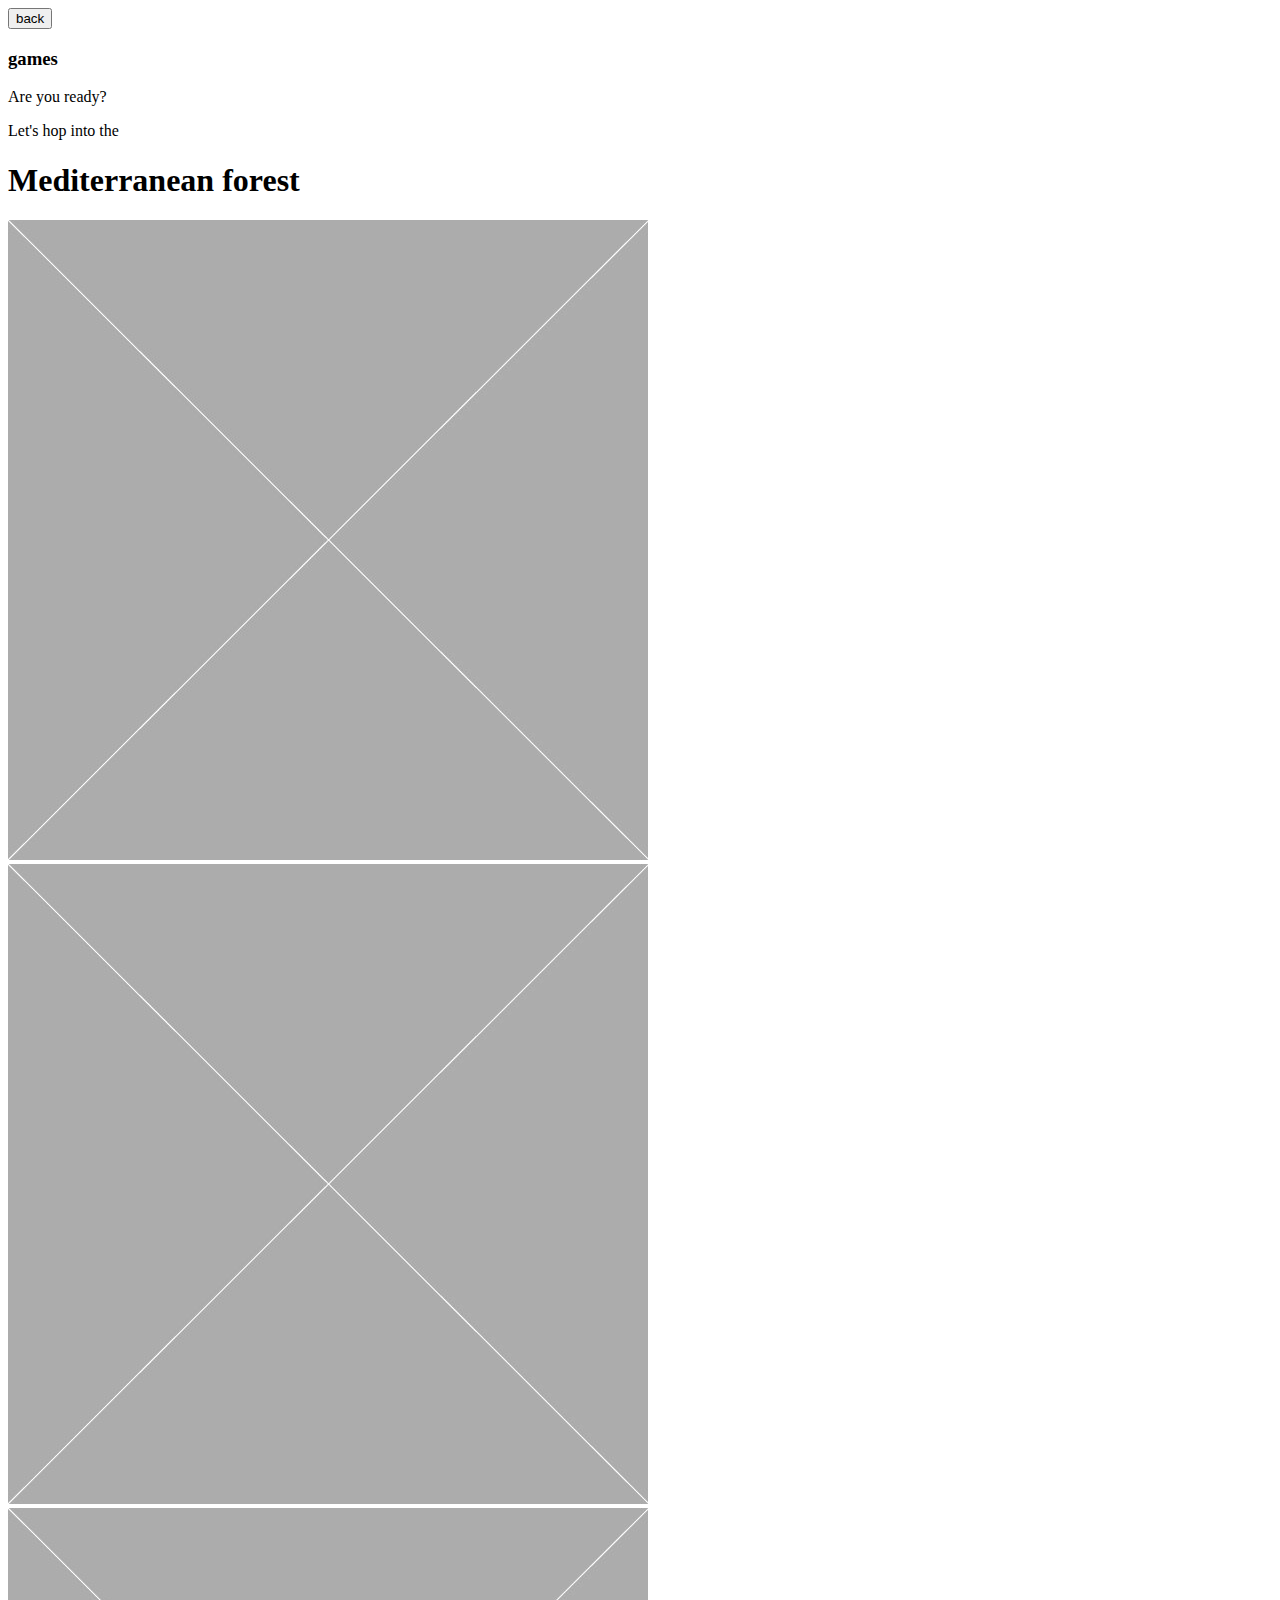
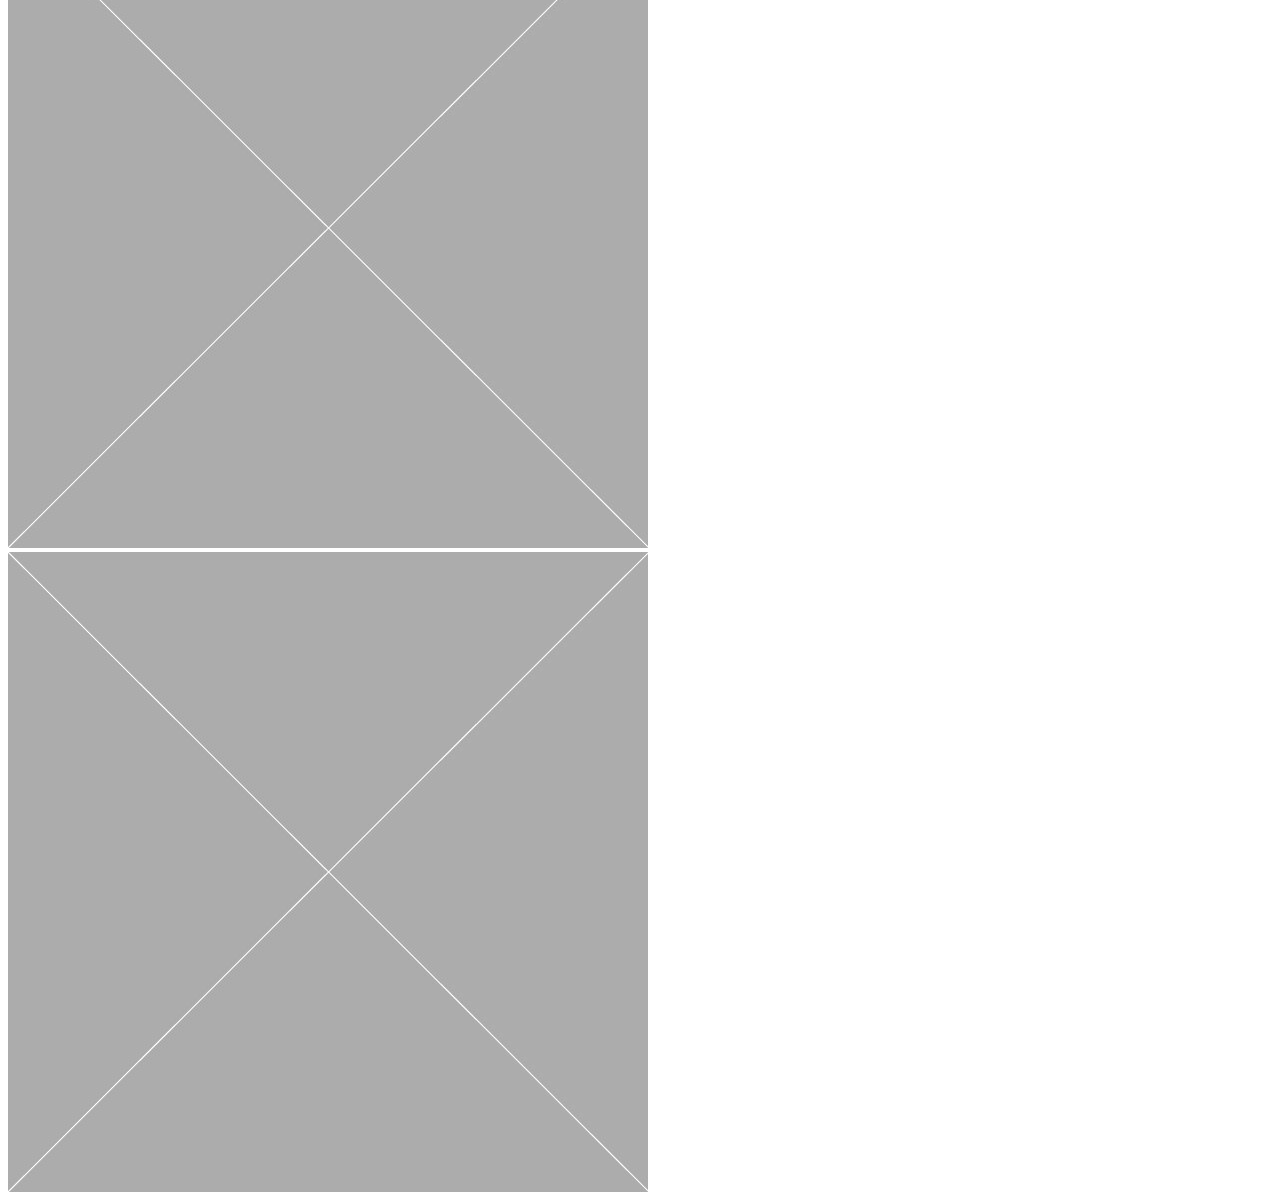
==== coding/games.html @ ef2948b8 "Add files via upload" ====
<!DOCTYPE html>
<html lang="en">
<head>
    <meta charset="UTF-8">
    <title>Games</title>
    <meta name="viewport" "content=width=device-width, initial-scale=1.8">
    <link rel="stylesheet" type="text/css" href="gamesstyle.css">
</head>

<body>
    <nav>
        <button>back</button>
    </nav>

    <main>
        <div id="content">
            <h3>games</h3>
            <p id="first">Are you ready?</p>
            <p id="second">Let's hop into the</p>
            <h1>Mediterranean forest</h1>
            <div class="game"><img src="placeholder.jpg"></div>
            <div class="game"><img src="placeholder.jpg"></div>
            <div class="game"><img src="placeholder.jpg"></div>
            <div class="game"><img src="placeholder.jpg"></div>
        </div>

    </main>
</body>
</html>
---- coding/gamesstyle.css ----
@media only screen and (max-width: 750px) {

    body {
        border: 0;
        background-color: black;
        color: white;
        padding: 10px;
    }

    main {
        display: flex;
        flex-direction: column;
        font-family: "Roboto";
        align-items: center;
        text-align: center;
        margin-top: -20px;
    }
    
    button {
        background-color: transparent;
        border: 1px solid #C42EAC;
        color: #C42EAC;
        border-radius: 20px;
        padding: 10px 20px 10px 20px;
        font-family: "Yumaro";
    }
    
    
    h3, h1 {
        font-family: "Yumaro";
    }
    
    h3 {
        font-size: 25px;
        color: #437D5A;
    }
    
    h1 {
        font-size: 30px;
    }
    
    #first {
        color: #FFD832;
        margin-top: -10px;
        margin-bottom: -10px;
    }
    
    .game {
        width: 40%;
        position: relative;
        display: inline-block;
        padding: 10px;
    }
    
    .game img {
        width: 100%;
        
        border-radius: 10px;
    }
    
    
}
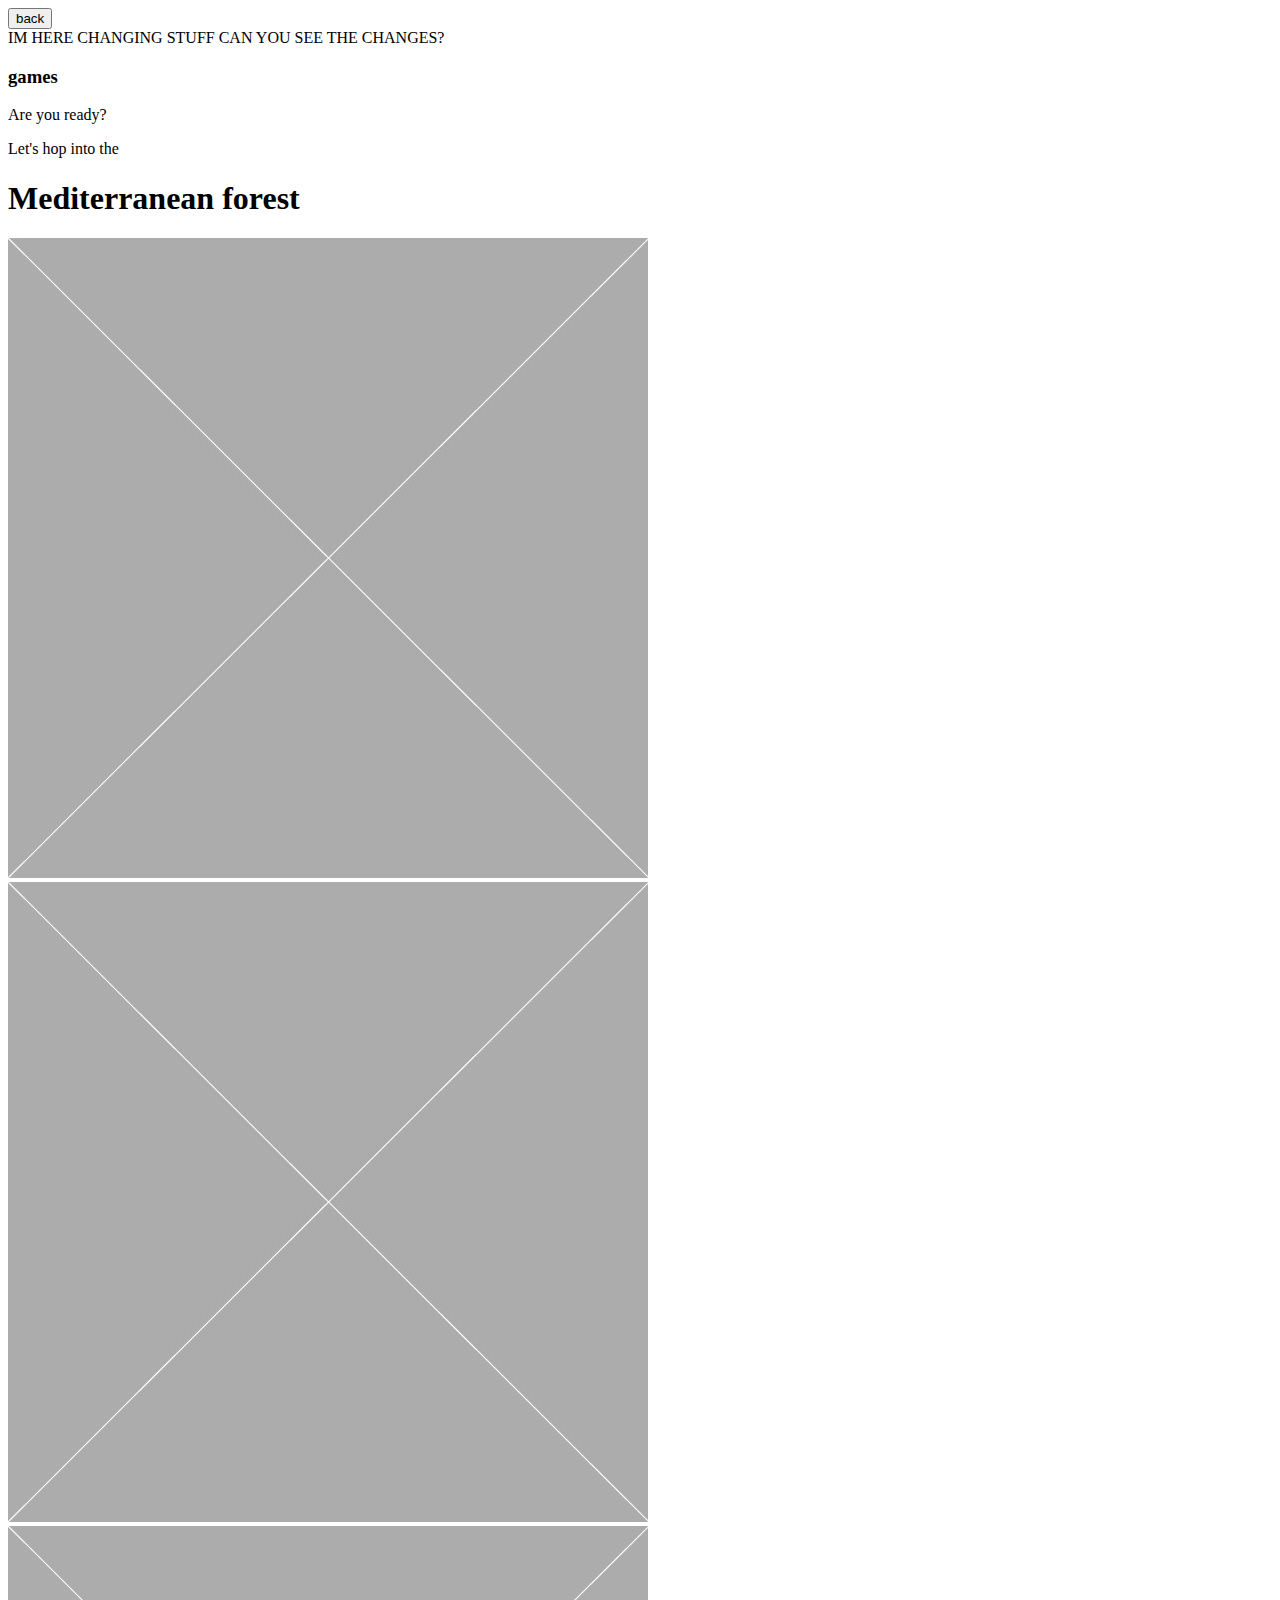
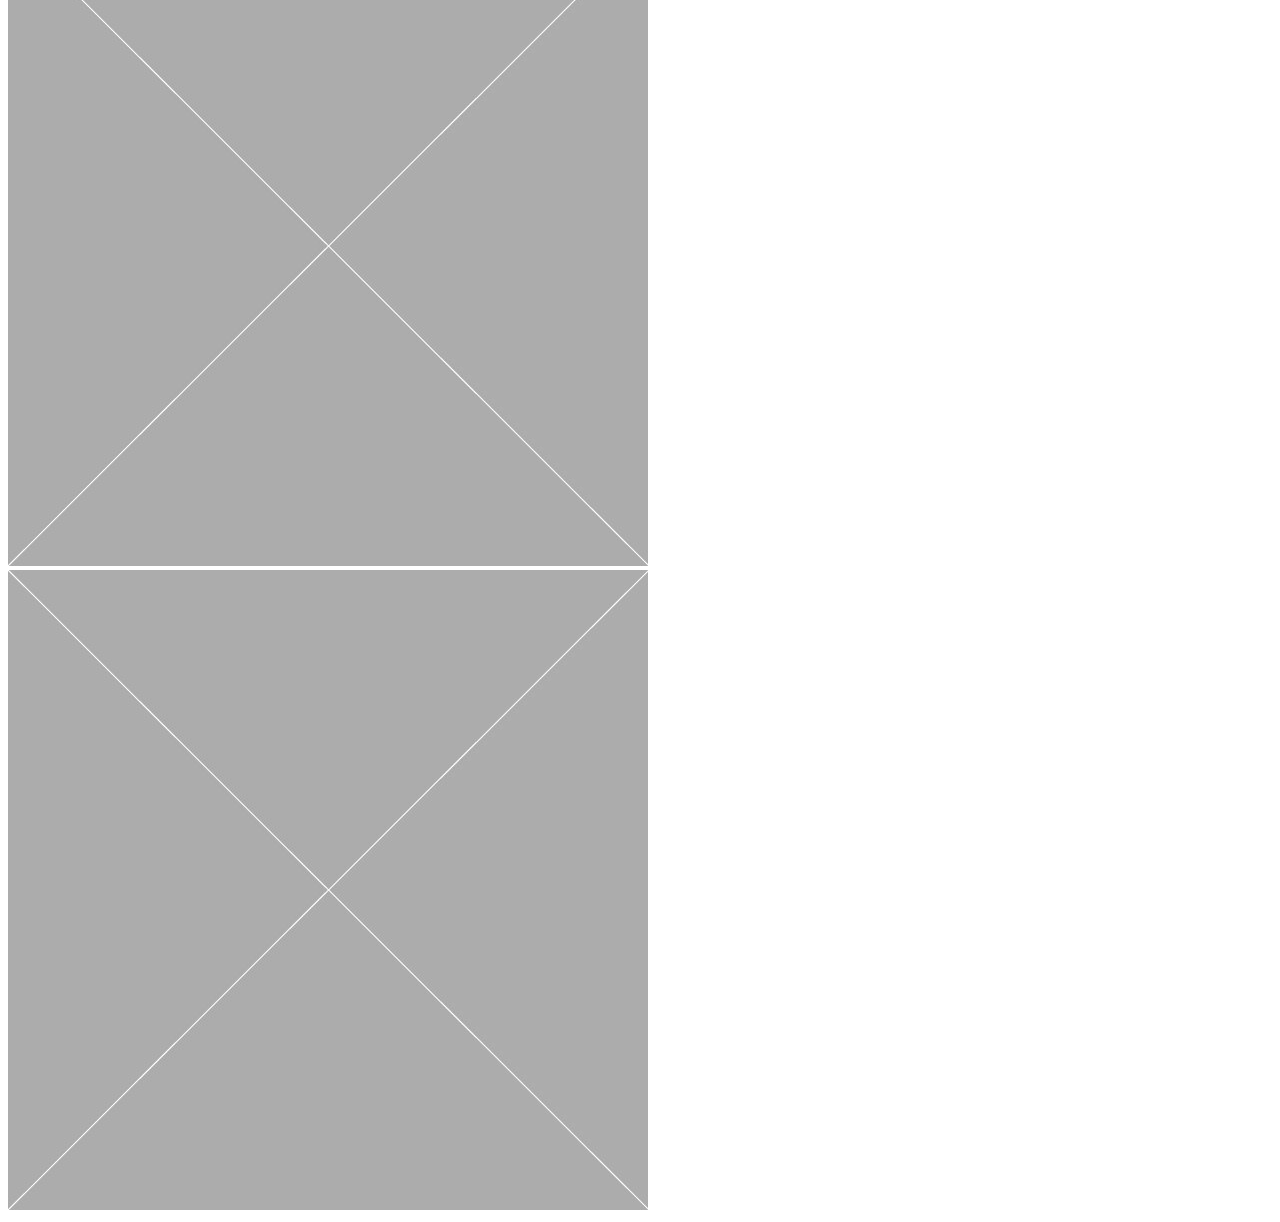
==== commit 6c8e9a98: "added changes to games page - paula is here" ====
--- a/coding/games.html
+++ b/coding/games.html
@@ -12,6 +12,11 @@
         <button>back</button>
     </nav>
 
+ IM HERE CHANGING STUFF 
+  CAN YOU SEE THE CHANGES?
+   
+   
+   
     <main>
         <div id="content">
             <h3>games</h3>
